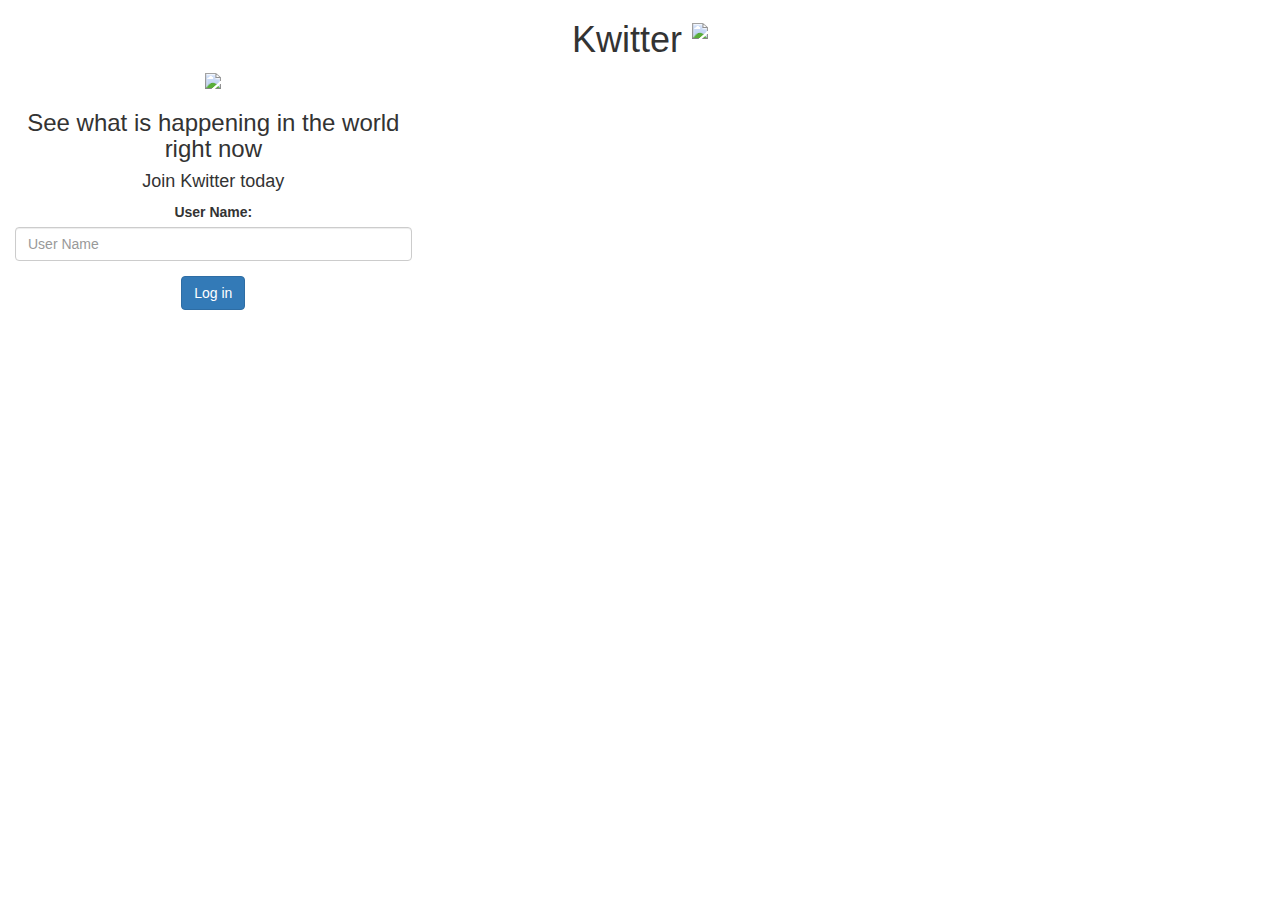
==== index.html @ 79e29862 "Add files via upload" ====
<!DOCTYPE html>
<html>
<head>
	<title>Kwitter</title>
<link href="https://fonts.googleapis.com/css?family=Yeon+Sung&display=swap" rel="stylesheet"><meta name="viewport" content="width=device-width, initial-scale=1">

<link rel="stylesheet" href="https://maxcdn.bootstrapcdn.com/bootstrap/3.4.0/css/bootstrap.min.css">
<script src="https://ajax.googleapis.com/ajax/libs/jquery/3.4.1/jquery.min.js"></script>
<script src="https://maxcdn.bootstrapcdn.com/bootstrap/3.4.0/js/bootstrap.min.js"></script>

<link rel="stylesheet" type="text/css" href="style.css">
<script src="kwitter.js"></script>
</head>
<body>
<center>
	<h1 class="header">	
		Kwitter	<sup>
	<img src="m2.png">
	</sup>
</h1>
	<div class="col-lg-4 col-md-6 col-sm-6 col-xs-11 login_div">
	<img src="logo.png" class="logo">
		<h3 >See what is happening in the world right now</h3>
		<h4 >Join Kwitter today</h4>
		<div class="form-group">
		  <label >User Name:</label>

		  <input type="text" id="user_name" class="form-control" placeholder="User Name">

		</div>
		<button id="login_button" class="btn btn-primary" onclick="addUser()">Log in</button>
		<br><br>
	</div>
</center>
</body>
</html>
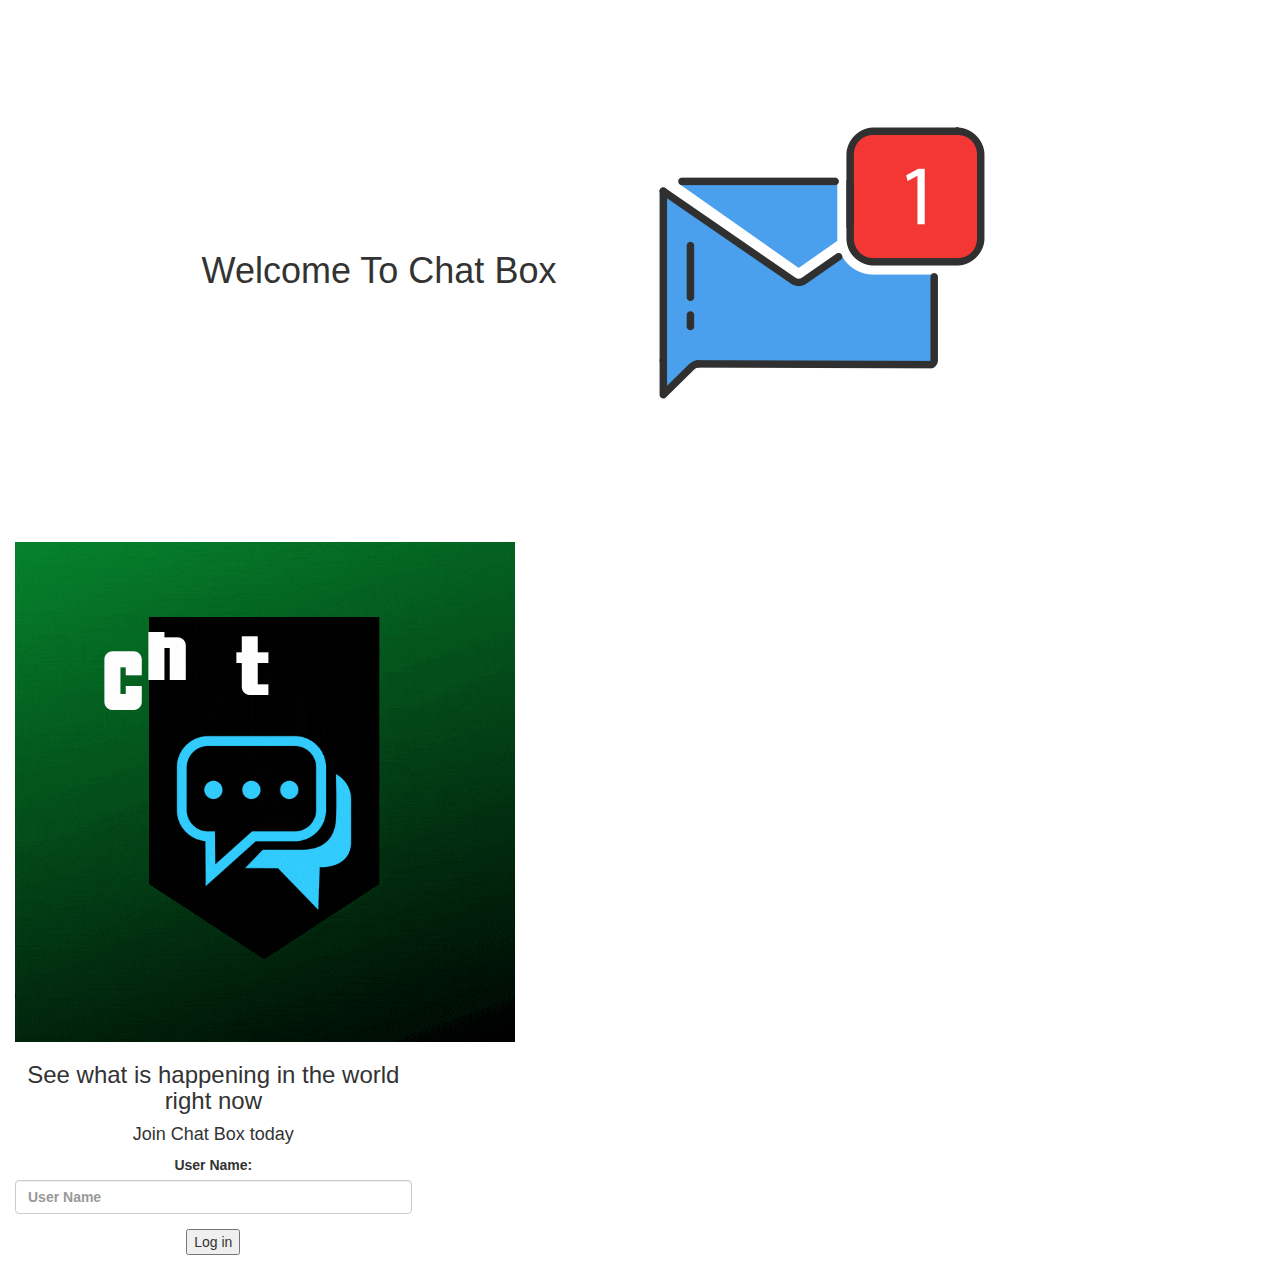
==== commit 6836883b: "Add files via upload" ====
--- a/index.html
+++ b/index.html
@@ -1,36 +1,35 @@
-<!DOCTYPE html>
+
 <html>
 <head>
 	<title>Kwitter</title>
-<link href="https://fonts.googleapis.com/css?family=Yeon+Sung&display=swap" rel="stylesheet"><meta name="viewport" content="width=device-width, initial-scale=1">
+<link href="https://fonts.googleapis.com/css?family=Yeon+Sung&display=swap" rel="stylesheet">
+<meta name="viewport" content="width=device-width, initial-scale=1">
 
 <link rel="stylesheet" href="https://maxcdn.bootstrapcdn.com/bootstrap/3.4.0/css/bootstrap.min.css">
 <script src="https://ajax.googleapis.com/ajax/libs/jquery/3.4.1/jquery.min.js"></script>
 <script src="https://maxcdn.bootstrapcdn.com/bootstrap/3.4.0/js/bootstrap.min.js"></script>
 
-<link rel="stylesheet" type="text/css" href="style.css">
-<script src="kwitter.js"></script>
+<link rel="stylesheet" type="text/css" href="Main.css">
+<script src="Kwitter.js"></script>
 </head>
 <body>
 <center>
 	<h1 class="header">	
-		Kwitter	<sup>
+		Welcome To Chat Box <sup>
 	<img src="m2.png">
 	</sup>
 </h1>
-	<div class="col-lg-4 col-md-6 col-sm-6 col-xs-11 login_div">
-	<img src="logo.png" class="logo">
+	<div class="col-lg-4 col-md-6 col-sm-6 col-xs-11 login_div" id="div">
+	<img src="Chat Box.gif" class="logo">
 		<h3 >See what is happening in the world right now</h3>
-		<h4 >Join Kwitter today</h4>
+		<h4 >Join Chat Box today</h4>
 		<div class="form-group">
 		  <label >User Name:</label>
-
-		  <input type="text" id="user_name" class="form-control" placeholder="User Name">
-
+			<input type="text" id="user_name" class="form-control" placeholder="User Name" style="color: tomato; font-weight: bold;">
 		</div>
-		<button id="login_button" class="btn btn-primary" onclick="addUser()">Log in</button>
+		<button id="login_button" onclick="adduser()">Log in</button>
 		<br><br>
 	</div>
 </center>
 </body>
-</html> 	+</html>